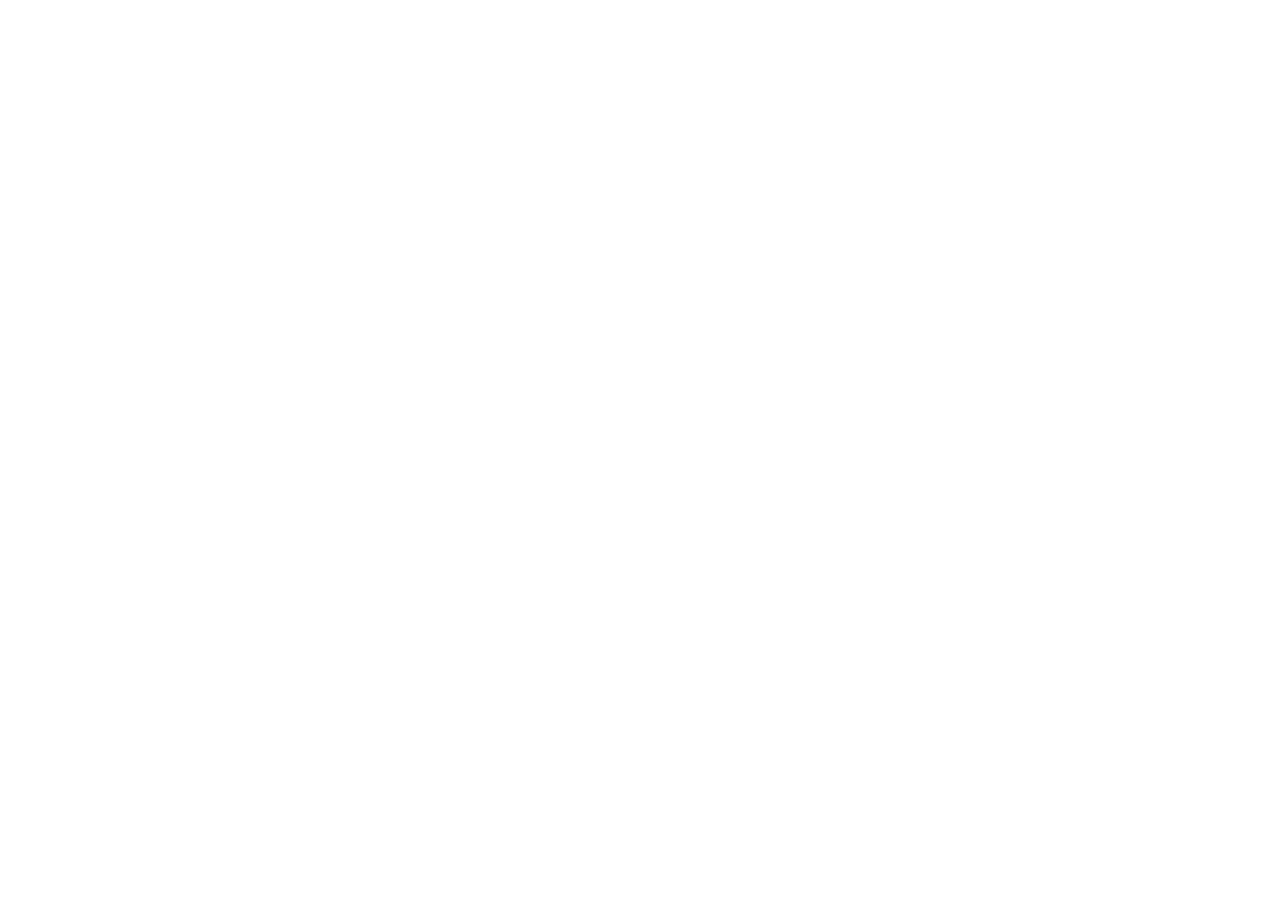
==== index.html @ e04763a3 "Initial commit of Conway's game of life" ====
<!DOCTYPE html>
<html lang="en">
<head>
    <meta charset="UTF-8">
    <title>Conway's game of life</title>
    <script src="https://d3js.org/d3.v4.min.js"></script>
    <script src="js/conway.js" type="text/javascript"></script>
</head>
<body>
    <div id="grid"></div>
</body>
</html>
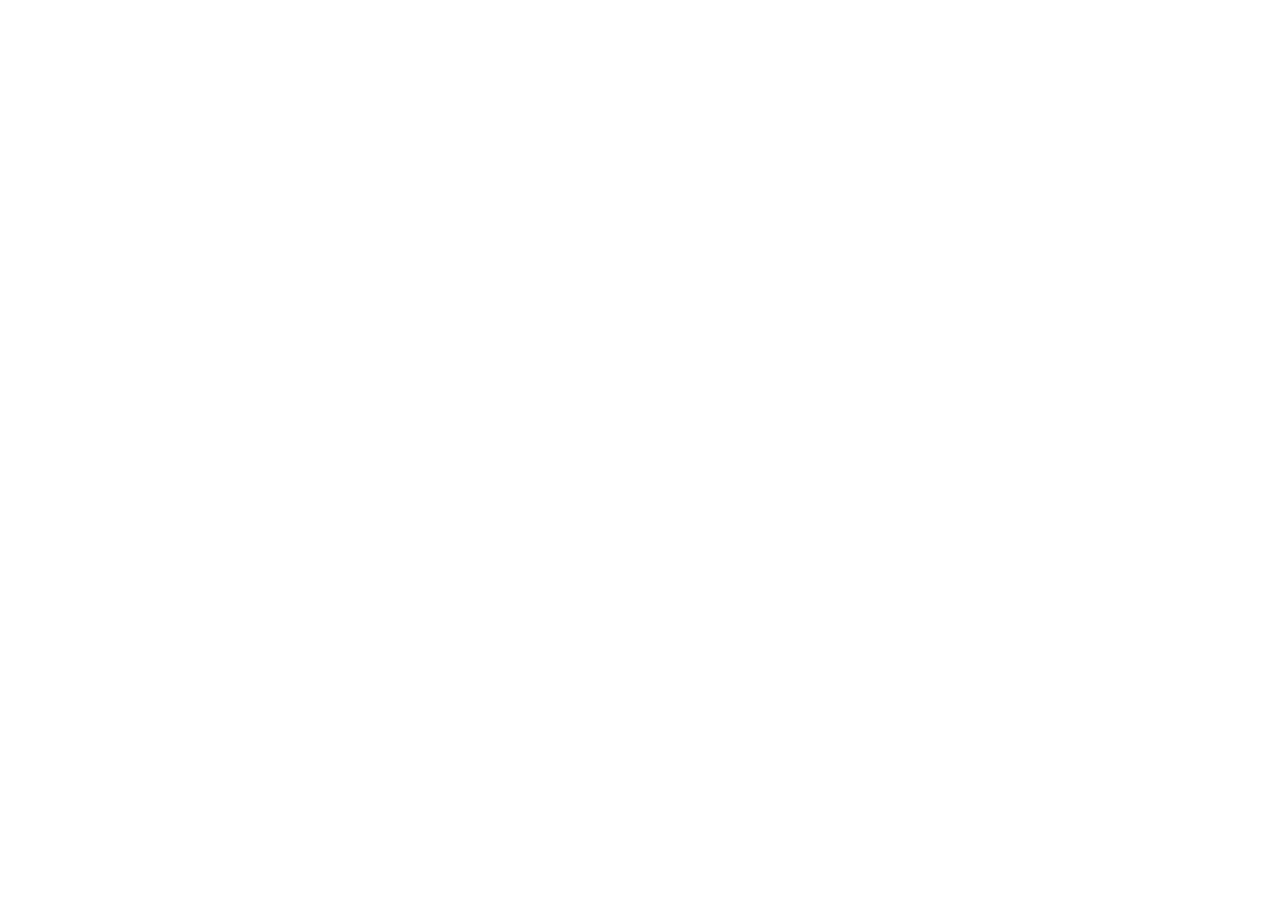
==== commit 957a7725: "Added flexbox to centre on page" ====
--- a/index.html
+++ b/index.html
@@ -3,10 +3,14 @@
 <head>
     <meta charset="UTF-8">
     <title>Conway's game of life</title>
+    <link href="css/style.css" type="text/css" rel="stylesheet">
     <script src="https://d3js.org/d3.v4.min.js"></script>
     <script src="js/conway.js" type="text/javascript"></script>
 </head>
 <body>
-    <div id="grid"></div>
+    <div id="grid_container">
+        <div id="grid"></div>
+    </div>
+    <!--<button>Pause</button>-->
 </body>
 </html>--- a/css/style.css
+++ b/css/style.css
@@ -0,0 +1,28 @@
+
+html {
+    height: 100%;
+}
+
+body {
+    overflow: hidden;
+    height: 100%;
+}
+
+#grid_container {
+    display: flex;
+    align-items: unsafe center;
+    justify-content: center;
+    height: 100%
+}
+
+#grid {
+    /*align-self: center;*/
+    /*margin: 0 auto;*/
+    align-self: center;
+    height: 90vh;
+    width: 90vw;
+    /*max-width: 80%;
+    max-height: 80%;*/
+    /*width: 50%;
+    height: 50%;*/
+}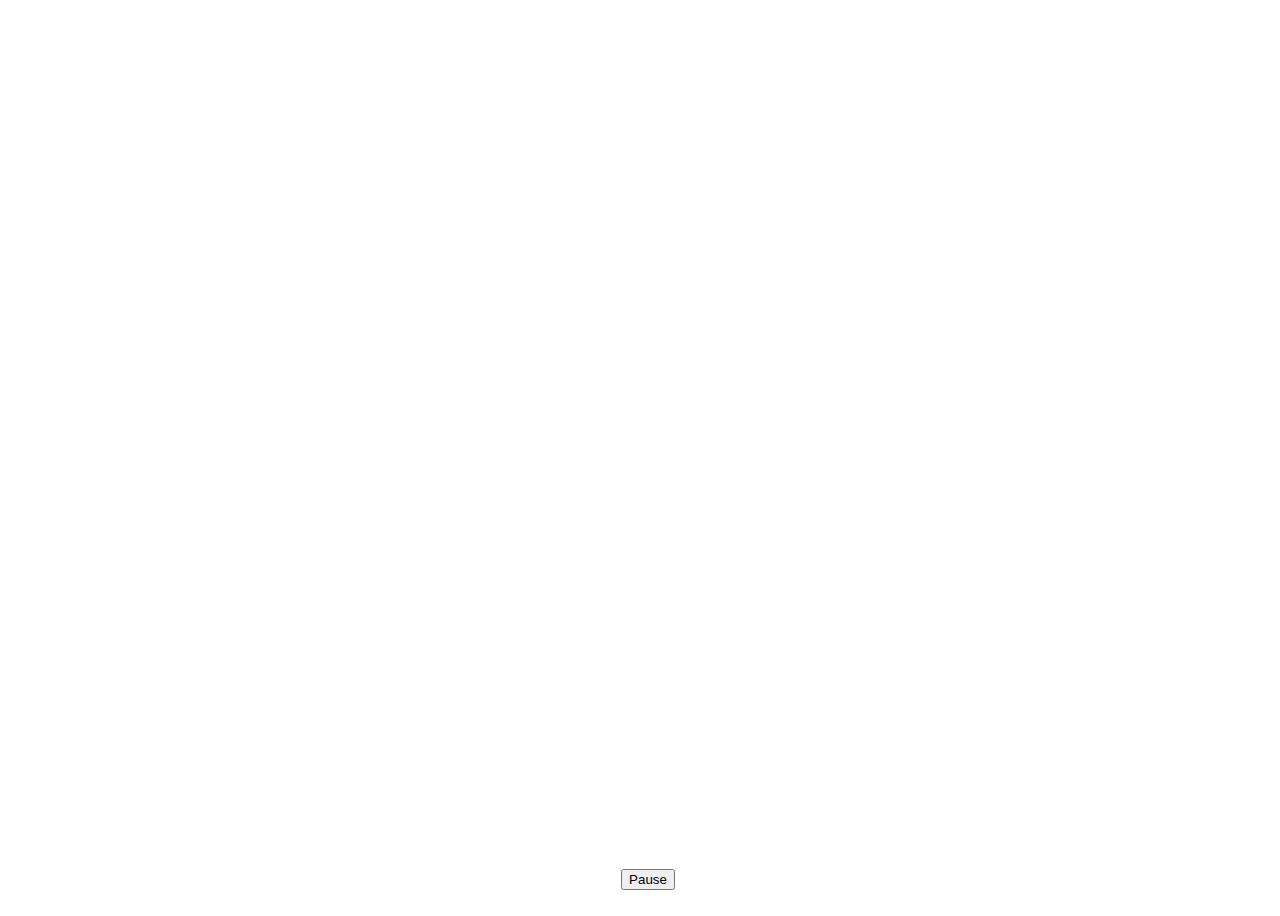
==== commit ae1f3a89: "Added button to start/stop" ====
--- a/index.html
+++ b/index.html
@@ -4,13 +4,18 @@
     <meta charset="UTF-8">
     <title>Conway's game of life</title>
     <link href="css/style.css" type="text/css" rel="stylesheet">
+    <link href="css/bootstrap.css" type="text/css" rel="stylesheet">
     <script src="https://d3js.org/d3.v4.min.js"></script>
     <script src="js/conway.js" type="text/javascript"></script>
 </head>
 <body>
     <div id="grid_container">
         <div id="grid"></div>
+        <div id="control">
+            <button>Pause</button>
+        </div>
     </div>
-    <!--<button>Pause</button>-->
+
+
 </body>
 </html>--- a/css/style.css
+++ b/css/style.css
@@ -1,18 +1,22 @@
 
 html {
     height: 100%;
+    width: 100%;
 }
 
 body {
     overflow: hidden;
     height: 100%;
+    width: 100%;
 }
 
 #grid_container {
     display: flex;
-    align-items: unsafe center;
+    align-items: center;
     justify-content: center;
-    height: 100%
+    height:100%;
+    flex-wrap: wrap;
+    flex-direction: row;
 }
 
 #grid {
@@ -21,8 +25,17 @@
     align-self: center;
     height: 90vh;
     width: 90vw;
+    padding: 1%;
     /*max-width: 80%;
     max-height: 80%;*/
     /*width: 50%;
     height: 50%;*/
-}+}
+
+#control {
+    /*align-self: flex-end;*/
+    justify-content: center;
+    width: 100%;
+    text-align: center;
+    padding: 2%;
+}
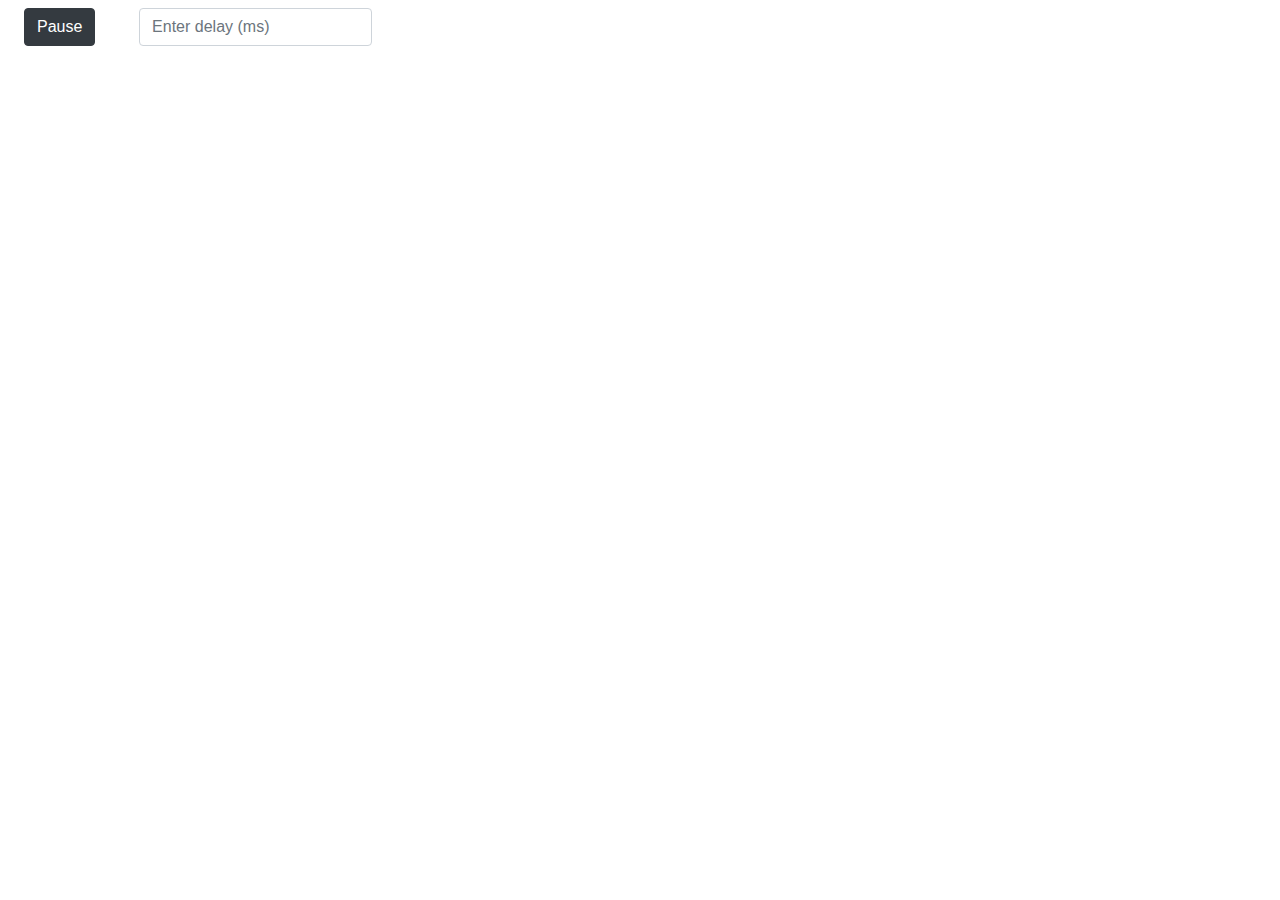
==== commit 07df394b: "Now using bootstrap styling" ====
--- a/index.html
+++ b/index.html
@@ -10,9 +10,14 @@
 </head>
 <body>
     <div id="grid_container">
-        <div id="grid"></div>
-        <div id="control">
-            <button>Pause</button>
+        <div id="grid" class="row"></div>
+        <div id="control" class="row">
+            <form class="form-inline">
+                <div class="col-3 my-2">
+                    <button type="button" class="btn btn-dark mx-4">Pause</button>
+                </div>
+                <div class="col-4"><input type="number" class="form-control mx-4" id="inpDelay" placeholder="Enter delay (ms)"></div>
+            </form>
         </div>
     </div>
 
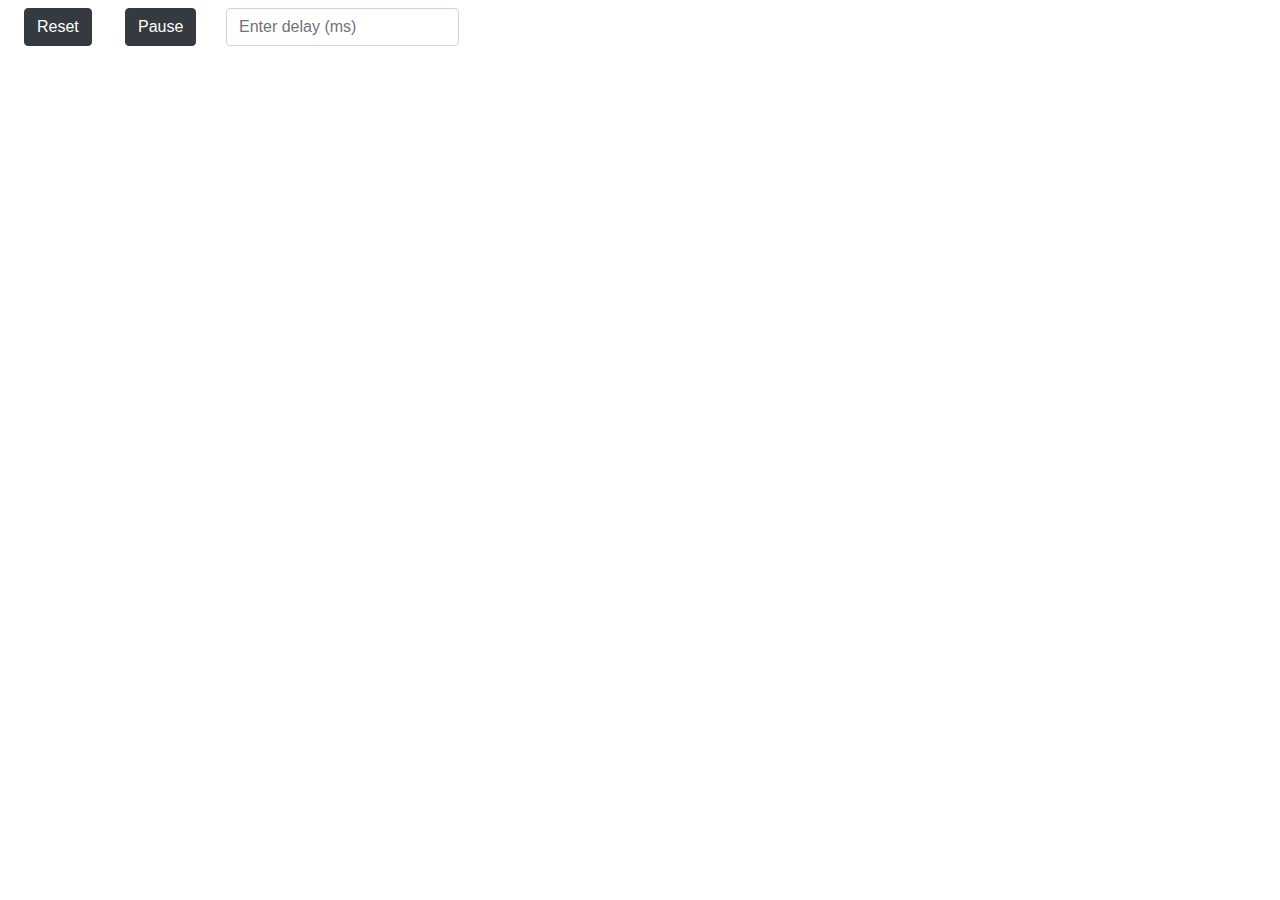
==== commit 0bbc4ca7: "Added reset button and functionality" ====
--- a/index.html
+++ b/index.html
@@ -12,11 +12,14 @@
     <div id="grid_container">
         <div id="grid" class="row"></div>
         <div id="control" class="row">
-            <form class="form-inline">
-                <div class="col-3 my-2">
-                    <button type="button" class="btn btn-dark mx-4">Pause</button>
+            <form class="form-inline" id="form">
+                <div class="col-2 my-2">
+                    <button id="btnReset" type="button" class="btn btn-dark mx-4">Reset</button>
                 </div>
-                <div class="col-4"><input type="number" class="form-control mx-4" id="inpDelay" placeholder="Enter delay (ms)"></div>
+                <div class="col-2 my-2">
+                    <button id="btnPause" type="button" class="btn btn-dark mx-4">Pause</button>
+                </div>
+                <div class="col-6"><input type="number" class="form-control mx-4" id="inpDelay" placeholder="Enter delay (ms)"></div>
             </form>
         </div>
     </div>
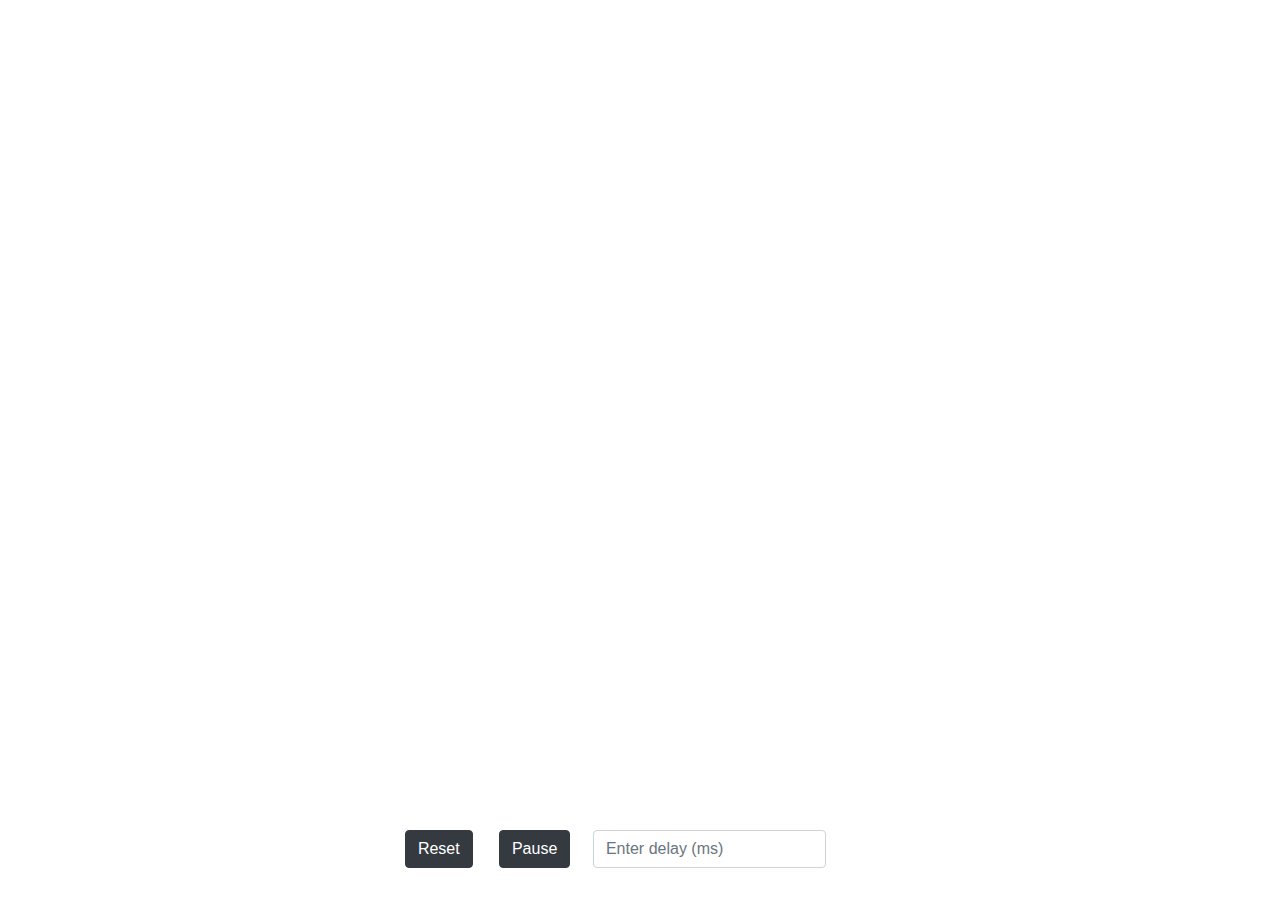
==== commit d0fa31aa: "Adding double pendulum work" ====
--- a/index.html
+++ b/index.html
@@ -13,13 +13,13 @@
         <div id="grid" class="row"></div>
         <div id="control" class="row">
             <form class="form-inline" id="form">
-                <div class="col-2 my-2">
+                <div class="col-8 col-md-2 p-2 align-self-center">
                     <button id="btnReset" type="button" class="btn btn-dark mx-4">Reset</button>
                 </div>
-                <div class="col-2 my-2">
+                <div class="col-8 col-md-2 p-2 align-self-center">
                     <button id="btnPause" type="button" class="btn btn-dark mx-4">Pause</button>
                 </div>
-                <div class="col-6"><input type="number" class="form-control mx-4" id="inpDelay" placeholder="Enter delay (ms)"></div>
+                <div class="col-10 col-md-6 p-2 align-self-center"><input type="number" class="form-control mx-4" id="inpDelay" placeholder="Enter delay (ms)"></div>
             </form>
         </div>
     </div>
